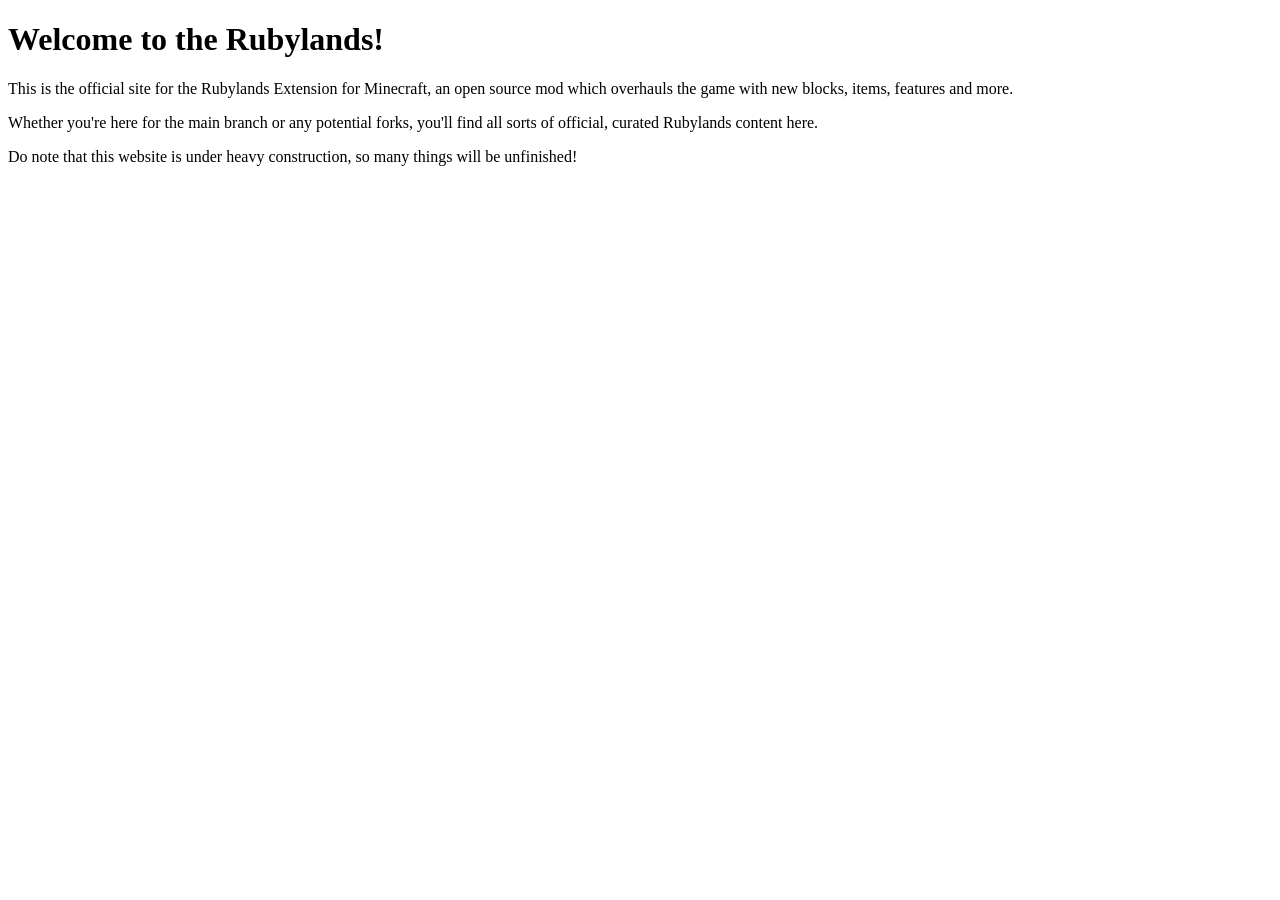
==== index.html @ c7a8028f "Initial commit" ====
<!DOCTYPE html>
<html lang="en">
  <head>
    <meta charset="UTF-8">
    <meta name="viewport" content="width=device-width, initial-scale=1.0">
    <meta http-equiv="X-UA-Compatible" content="ie=edge">
    <title>Rubylands Extension</title>
    <link rel="stylesheet" href="./style.css">
    <link rel="icon" href="./favicon.ico" type="image/x-icon">
  </head>
  <body>
    <main>
        <h1>Welcome to the Rubylands!</h1>
		<p>
			This is the official site for the Rubylands Extension for Minecraft, an open source mod which overhauls
		    the game with new blocks, items, features and more.
	    </p>
		<p>
			Whether you're here for the main branch or any potential forks, you'll find all sorts of official, curated Rubylands content here.
		</p>
		<p>
			Do note that this website is under heavy construction, so many things will be unfinished!
		</p>
    </main>
    <script src="index.js"></script>
  </body>
</html>
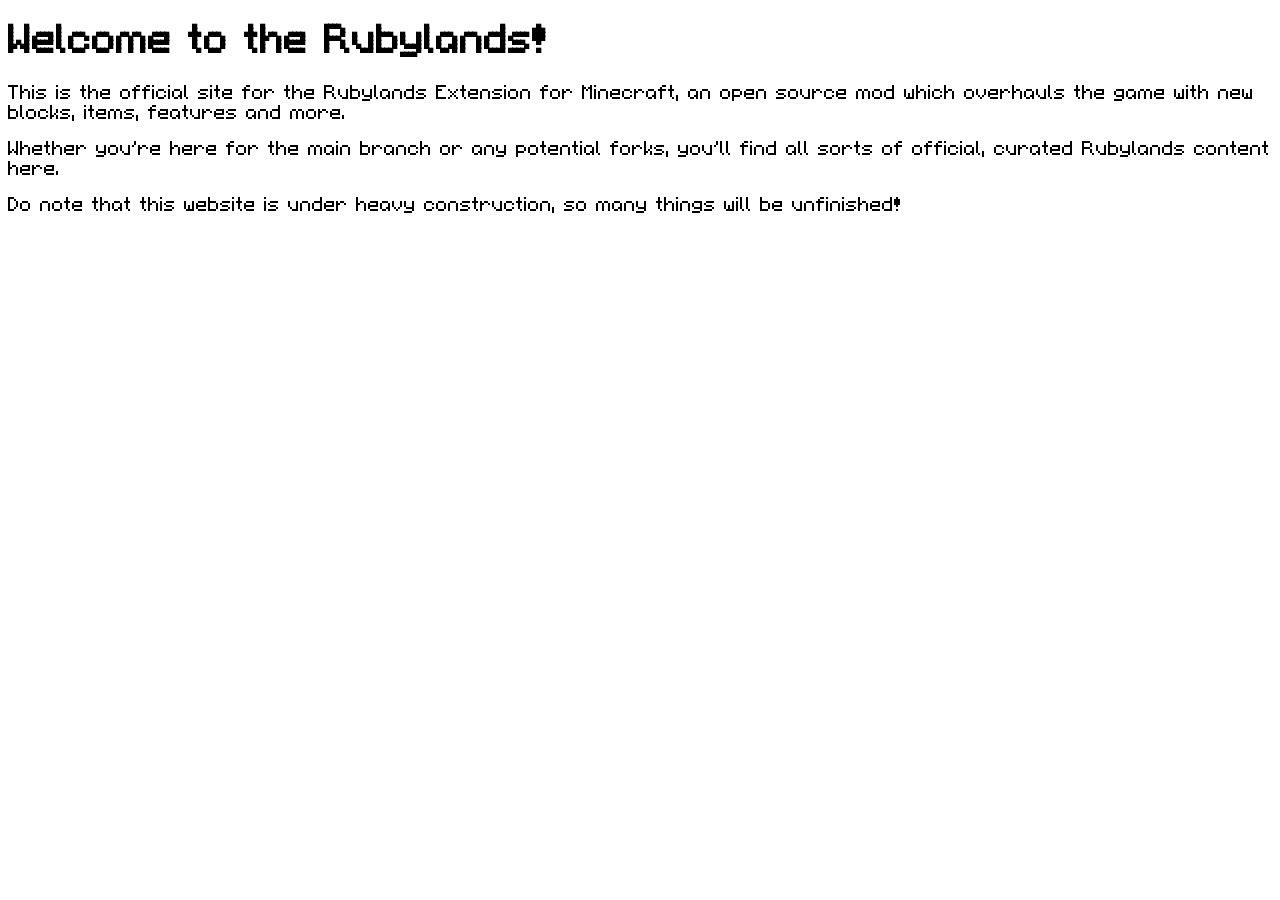
==== commit 5ba97c7e: "Fixed icon stuff, added font." ====
--- a/index.html
+++ b/index.html
@@ -6,7 +6,13 @@
     <meta http-equiv="X-UA-Compatible" content="ie=edge">
     <title>Rubylands Extension</title>
     <link rel="stylesheet" href="./style.css">
-    <link rel="icon" href="./favicon.ico" type="image/x-icon">
+    <link rel="icon" href="./images/icons/favicon.ico" type="image/x-icon">
+		<link rel="icon" type="image/png" href="./images/icons/favicon-96x96.png" sizes="96x96" />
+		<link rel="icon" type="image/svg+xml" href="./images/icons/favicon.svg" />
+		<link rel="shortcut icon" href="./images/icons/favicon.ico" />
+		<link rel="apple-touch-icon" sizes="180x180" href="./images/icons/apple-touch-icon.png" />
+		<meta name="apple-mobile-web-app-title" content="RubyExt." />
+		<link rel="manifest" href="./images/icons/site.webmanifest" />
   </head>
   <body>
     <main>
@@ -22,6 +28,5 @@
 			Do note that this website is under heavy construction, so many things will be unfinished!
 		</p>
     </main>
-    <script src="index.js"></script>
   </body>
 </html>
--- a/style.css
+++ b/style.css
@@ -0,0 +1,8 @@
+@font-face {
+  font-family: "3emj";
+  src: url("fonts/3emj regular 1.0.ttf");
+}
+
+body {
+  font-family: "3emj", sans-serif;
+}
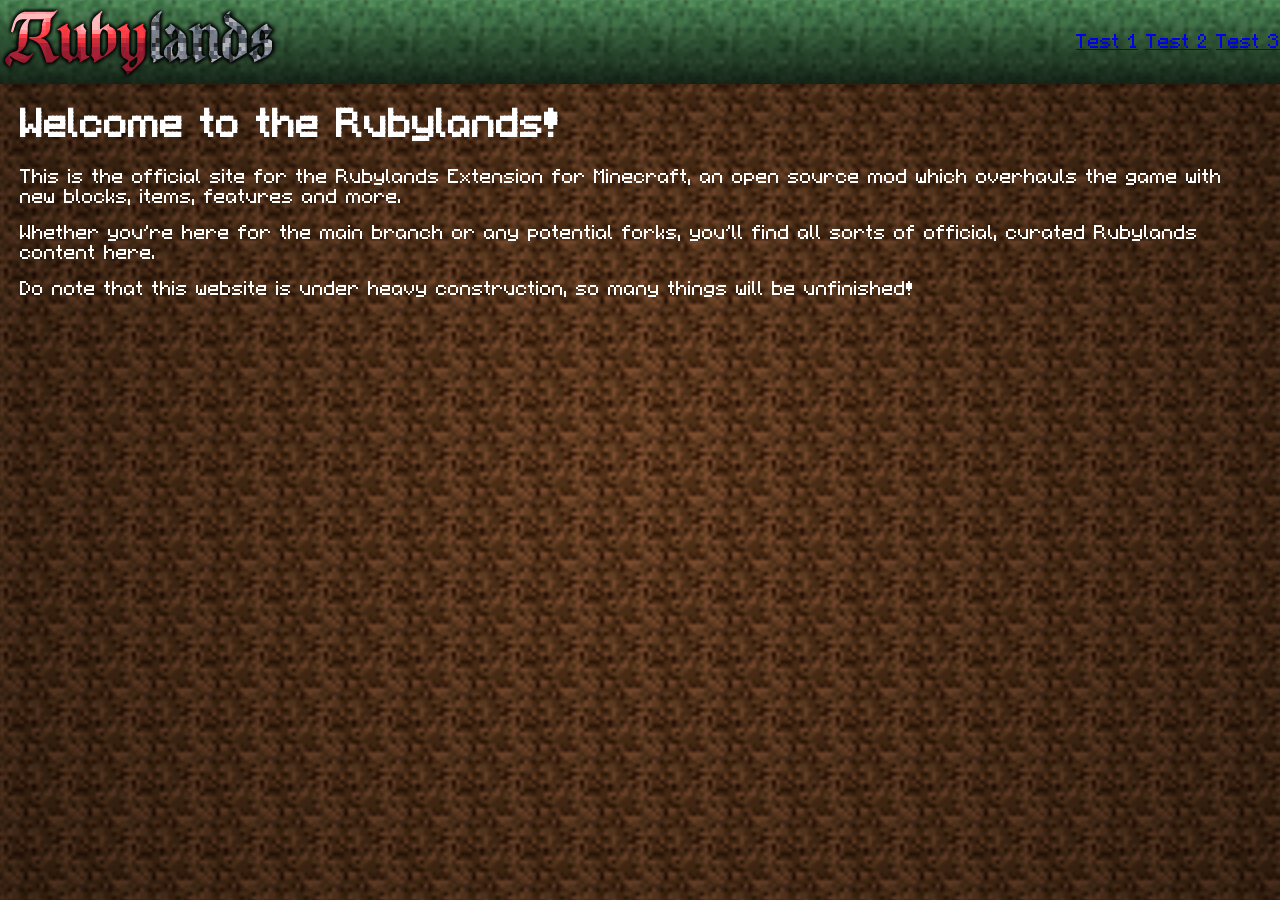
==== commit 70ae40bd: "Added images, base of website." ====
--- a/index.html
+++ b/index.html
@@ -15,6 +15,18 @@
 		<link rel="manifest" href="./images/icons/site.webmanifest" />
   </head>
   <body>
+
+	<nav class="navbar">
+		<img src="./images/logo-1x.png" alt="Rubylands">
+		<ul class="nav-links">
+			<p>
+				<a href="#">Test 1</a>
+				<a href="#">Test 2</a>
+				<a href="#">Test 3</a>
+			</p>
+		</ul>
+	</nav>
+	  
     <main>
         <h1>Welcome to the Rubylands!</h1>
 		<p>
--- a/style.css
+++ b/style.css
@@ -3,6 +3,29 @@
   src: url("fonts/3emj regular 1.0.ttf");
 }
 
+.navbar {
+  background-image:
+    linear-gradient(to bottom, rgba(0, 0, 0, 0.1), rgba(0, 0, 0, 0.75)),
+    url("images/grass.png");
+  background-repeat: no-repeat, repeat;
+  background-size: cover, 64px 64px;
+  display: flex;
+  align-items: center;
+  justify-content: space-between
+}
+
 body {
+  margin: 0;
+  background-image:
+    radial-gradient(circle, rgba(0, 0, 0, 0.1), rgba(0, 0, 0, 0.5)),
+    url("images/dirt.png");
+  background-repeat: no-repeat, repeat;
+  background-size: cover, 64px 64px;
   font-family: "3emj", sans-serif;
+  color: white;
+  min-height: 100vh;
+}
+
+main {
+  margin: 20px;
 }
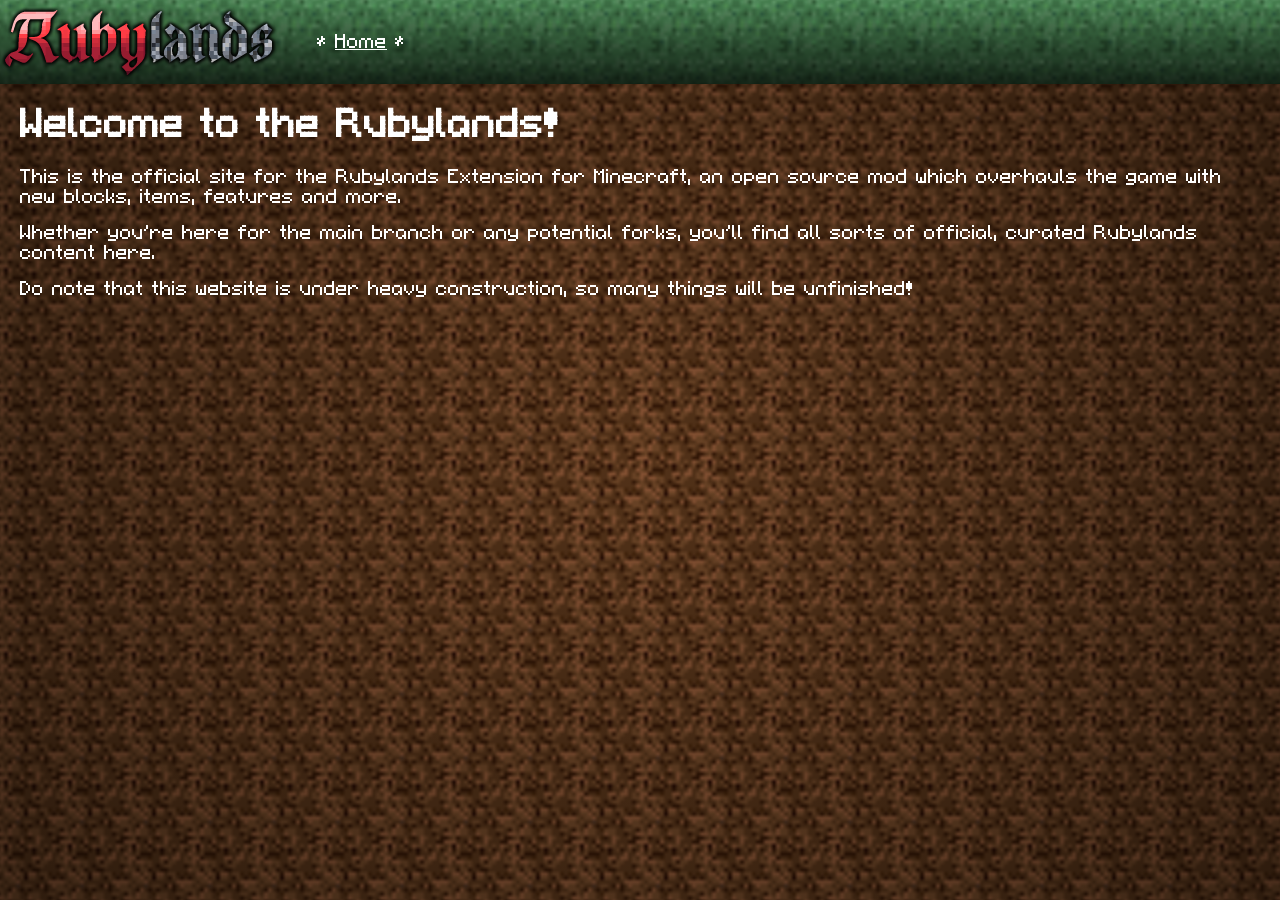
==== commit 61d406ff: "Navbar updates" ====
--- a/index.html
+++ b/index.html
@@ -20,9 +20,9 @@
 		<img src="./images/logo-1x.png" alt="Rubylands">
 		<ul class="nav-links">
 			<p>
-				<a href="#">Test 1</a>
-				<a href="#">Test 2</a>
-				<a href="#">Test 3</a>
+				<span>*</span>
+				<a href="#">Home</a>
+				<span>*</span>
 			</p>
 		</ul>
 	</nav>
--- a/style.css
+++ b/style.css
@@ -1,6 +1,26 @@
 @font-face {
   font-family: "3emj";
   src: url("fonts/3emj regular 1.0.ttf");
+}
+
+/* unvisited link */
+a:link {
+  color: White;
+}
+
+/* visited link */
+a:visited {
+  color: White;
+}
+
+/* mouse over link */
+a:hover {
+  color: Yellow;
+}
+
+/* selected link */
+a:active {
+  color: Gold;
 }
 
 .navbar {
@@ -12,6 +32,7 @@
   display: flex;
   align-items: center;
   justify-content: space-between
+  padding: 10px 20px; 
 }
 
 body {
@@ -26,6 +47,7 @@
   min-height: 100vh;
 }
 
+/* used to keep the navbar from looking weird */
 main {
   margin: 20px;
 }
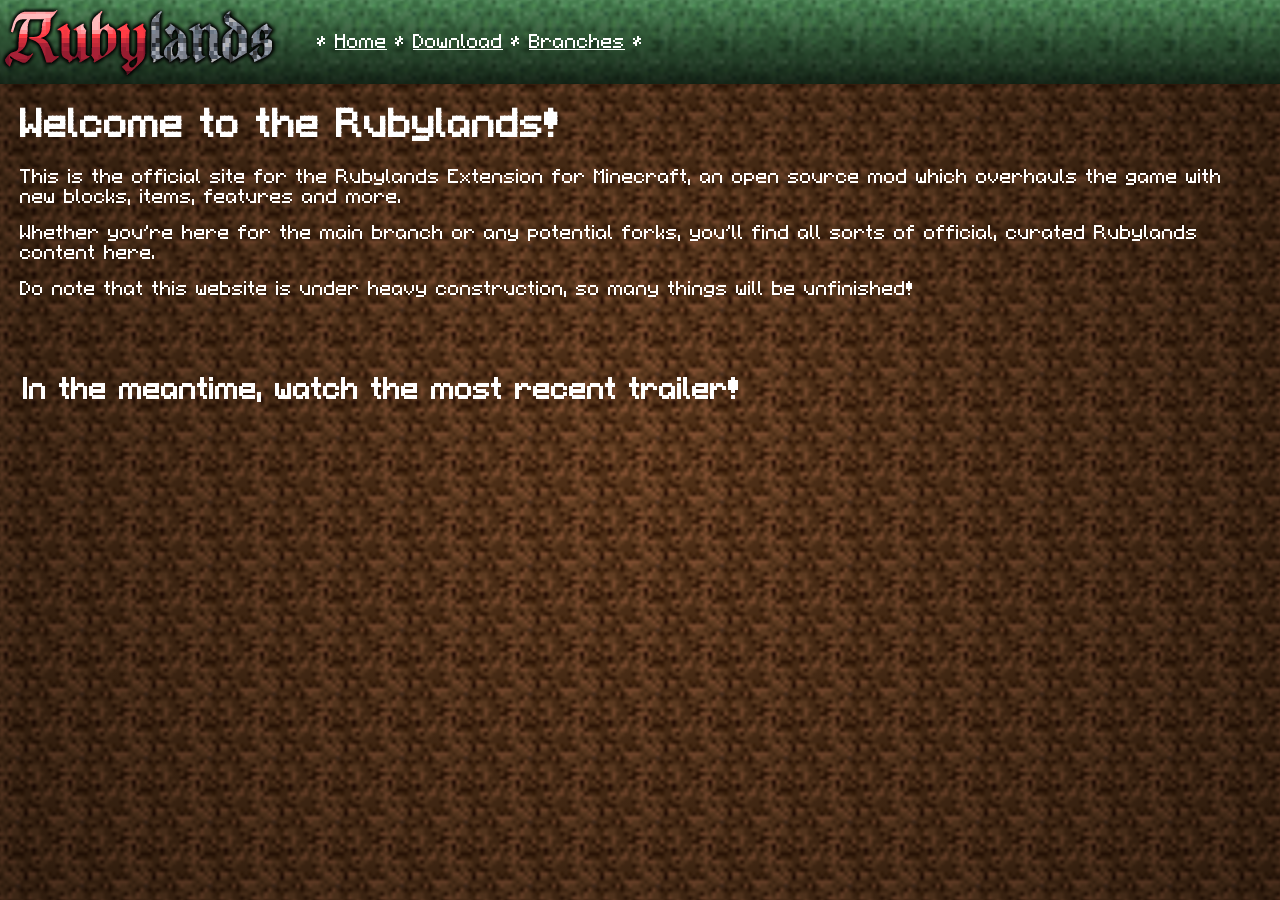
==== commit 4fbd5a75: "Various new things and fixes." ====
--- a/index.html
+++ b/index.html
@@ -4,7 +4,7 @@
     <meta charset="UTF-8">
     <meta name="viewport" content="width=device-width, initial-scale=1.0">
     <meta http-equiv="X-UA-Compatible" content="ie=edge">
-    <title>Rubylands Extension</title>
+    <title>World of Rubylands</title>
     <link rel="stylesheet" href="./style.css">
     <link rel="icon" href="./images/icons/favicon.ico" type="image/x-icon">
 		<link rel="icon" type="image/png" href="./images/icons/favicon-96x96.png" sizes="96x96" />
@@ -21,7 +21,11 @@
 		<ul class="nav-links">
 			<p>
 				<span>*</span>
-				<a href="#">Home</a>
+				<a href="index.html">Home</a>
+				<span>*</span>
+				<a href="download.html">Download</a>
+				<span>*</span>
+				<a href="branches.html">Branches</a>
 				<span>*</span>
 			</p>
 		</ul>
@@ -39,6 +43,19 @@
 		<p>
 			Do note that this website is under heavy construction, so many things will be unfinished!
 		</p>
-    </main>
+		
+		<br></br>
+
+		<h2>In the meantime, watch the most recent trailer!</h2>
+		<iframe width="560" height="315"
+				src="https://www.youtube-nocookie.com/embed/pSXsPv2QfdQ"
+				title="YouTube video player"
+				frameborder="0"
+				allow="accelerometer; autoplay; clipboard-write; encrypted-media; gyroscope; picture-in-picture; web-share"
+				referrerpolicy="strict-origin-when-cross-origin"
+				allowfullscreen="">
+		</iframe>
+
+	</main>
   </body>
 </html>
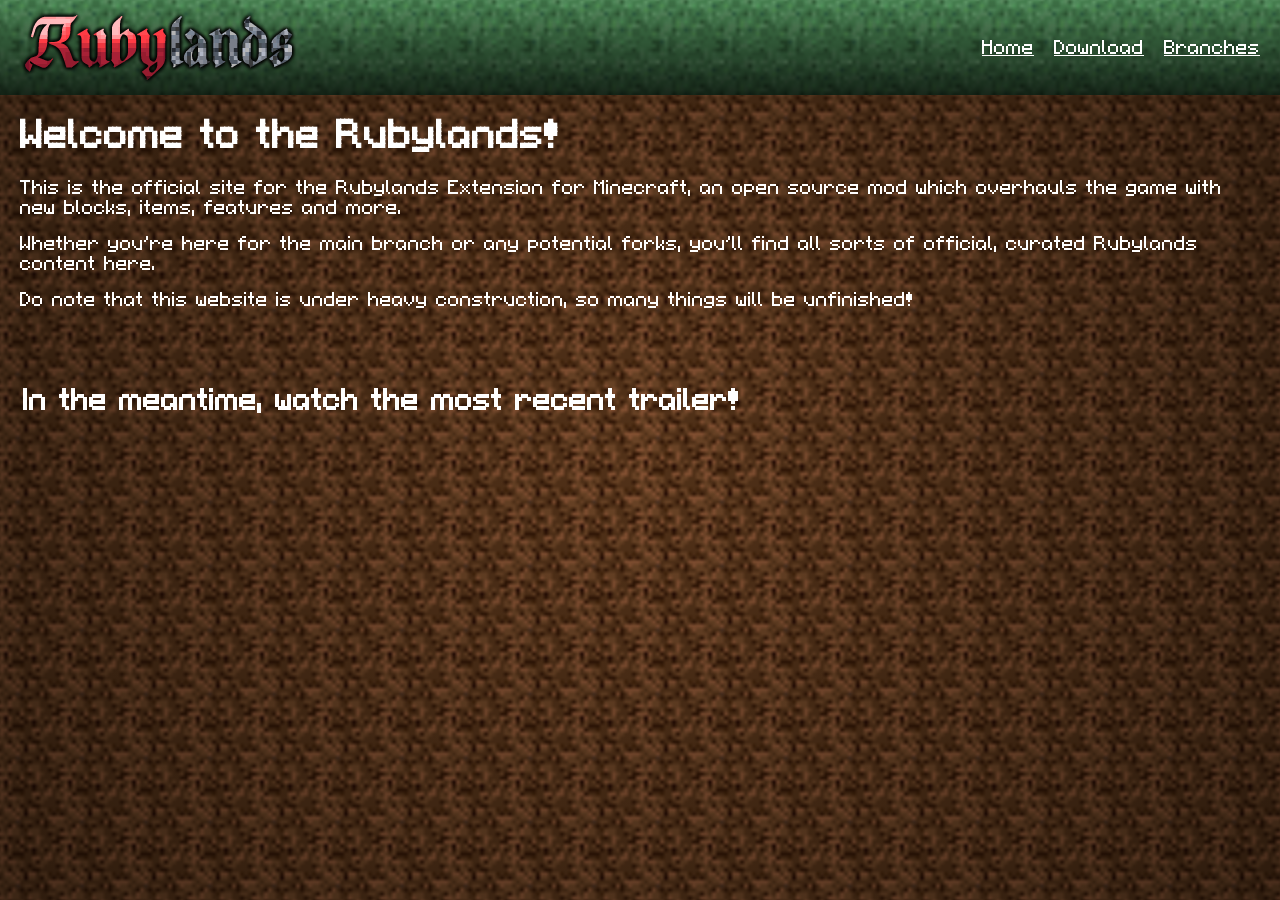
==== commit 11dfd0cf: "Fixed some formatting bugs." ====
--- a/index.html
+++ b/index.html
@@ -18,16 +18,10 @@
 
 	<nav class="navbar">
 		<img src="./images/logo-1x.png" alt="Rubylands">
-		<ul class="nav-links">
-			<p>
-				<span>*</span>
-				<a href="index.html">Home</a>
-				<span>*</span>
-				<a href="download.html">Download</a>
-				<span>*</span>
-				<a href="branches.html">Branches</a>
-				<span>*</span>
-			</p>
+		<ul class="nav-links" style="display: flex; list-style-type: none; gap: 20px; padding: 0;">
+			<li><a href="index.html">Home</a></li>
+			<li><a href="download.html">Download</a></li>
+			<li><a href="branches.html">Branches</a></li>
 		</ul>
 	</nav>
 	  
--- a/style.css
+++ b/style.css
@@ -31,7 +31,7 @@
   background-size: cover, 64px 64px;
   display: flex;
   align-items: center;
-  justify-content: space-between
+  justify-content: space-between;
   padding: 10px 20px; 
 }
 
